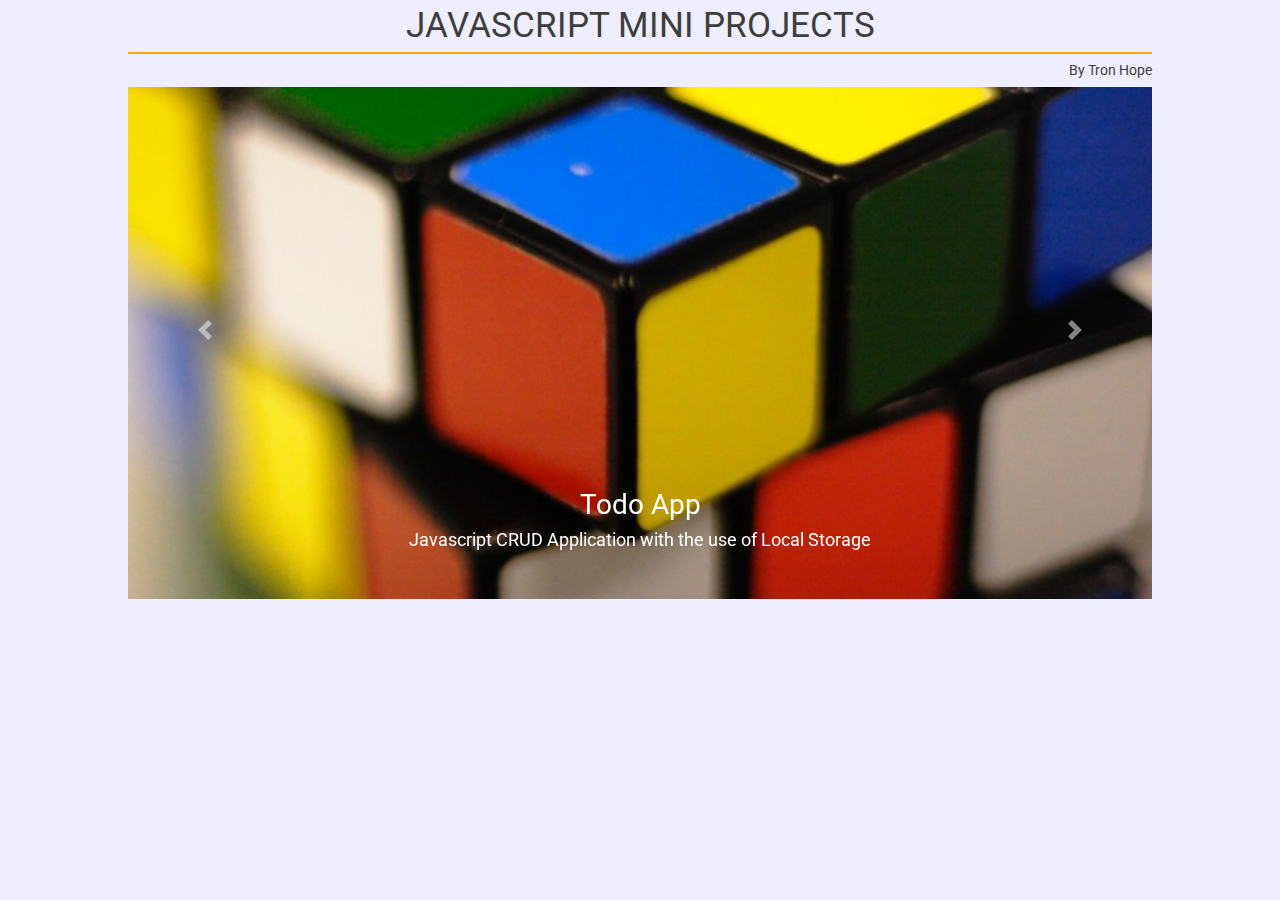
==== index.html @ 96f45258 "Todo App Completed" ====
<!DOCTYPE html>
<html lang="en">
<head>
    <meta charset="UTF-8">
    <meta name="viewport" content="width=device-width, initial-scale=1.0">
    <meta http-equiv="X-UA-Compatible" content="ie=edge">
    <link rel="stylesheet" href="css/bootstrap.min.css">
    <link rel="stylesheet" href="css/style.css">
    <title>JS Projects</title>
</head>
<body>
    <h1>JAVASCRIPT MINI PROJECTS</h1>
    <h6>By Tron Hope</h6>

    <div id="carouselExampleControls" class="carousel slide" data-ride="carousel">
        <div class="carousel-inner">
          <div class="carousel-item active">
            <img class="d-block w-100" src="images/blahjpg" alt="First slide">
            <div class="carousel-caption d-none d-md-block">
                <h2>Todo App</h2>
                <h5>Javascript CRUD Application with the use of Local Storage</h5>
              </div>
          </div>
          <div class="carousel-item">
            <img class="d-block w-100" src=".../800x400?auto=yes&bg=666&fg=444&text=Second slide" alt="Second slide">
          </div>
          <div class="carousel-item">
            <img class="d-block w-100" src=".../800x400?auto=yes&bg=555&fg=333&text=Third slide" alt="Third slide">
          </div>
        </div>
        <a class="carousel-control-prev" href="#carouselExampleControls" role="button" data-slide="prev">
          <span class="carousel-control-prev-icon" aria-hidden="true"></span>
          <span class="sr-only">Previous</span>
        </a>
        <a class="carousel-control-next" href="#carouselExampleControls" role="button" data-slide="next">
          <span class="carousel-control-next-icon" aria-hidden="true"></span>
          <span class="sr-only">Next</span>
        </a>
      </div>
</body>
</html>
---- css/style.css ----
body { width:80%; margin:0 auto; background:#eeeeff; }
h1 { text-align:center; border-bottom:2px solid orange; padding: 5px 0;}
h6 {float:right;}
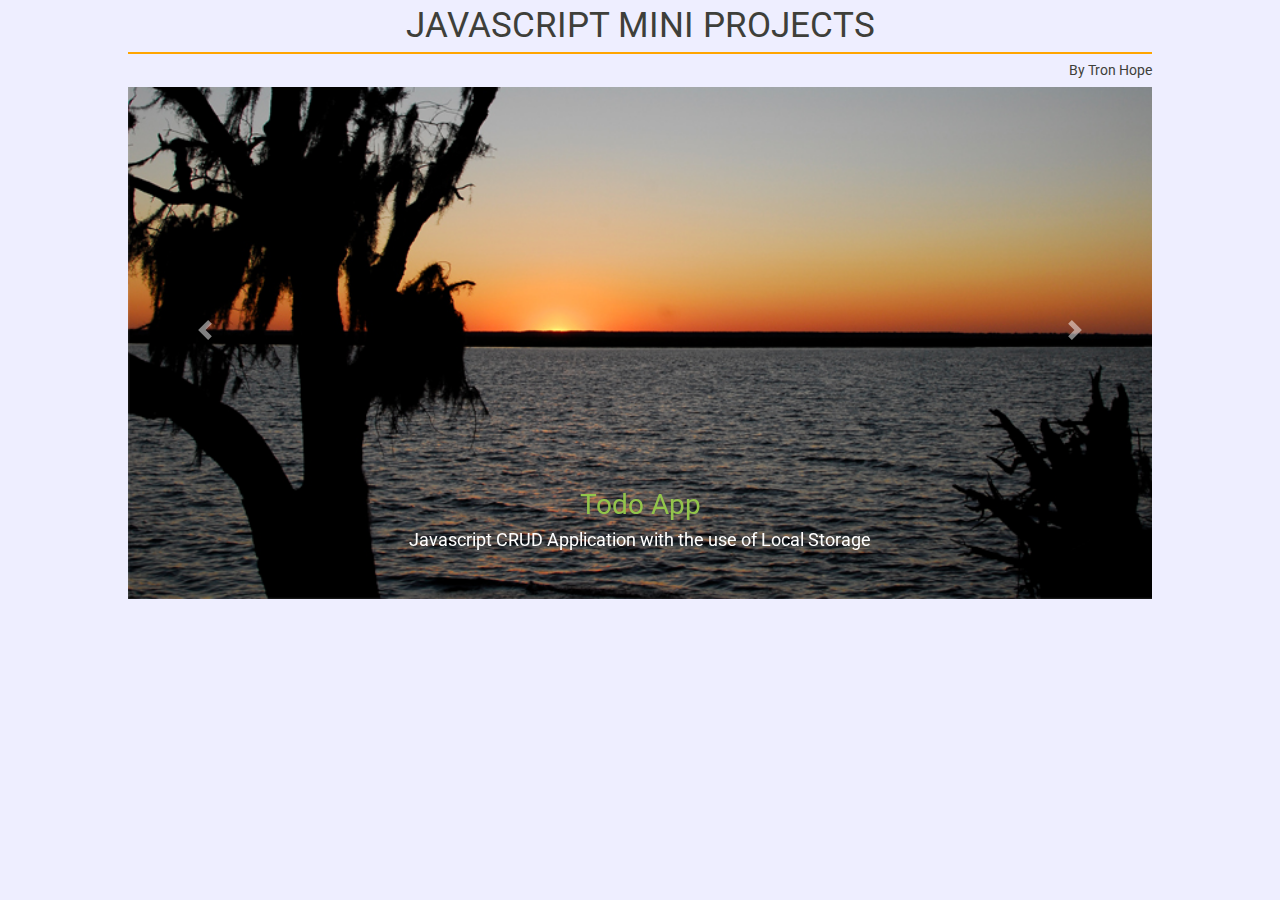
==== commit 7a50fbc7: "edited front page" ====
--- a/index.html
+++ b/index.html
@@ -15,17 +15,11 @@
     <div id="carouselExampleControls" class="carousel slide" data-ride="carousel">
         <div class="carousel-inner">
           <div class="carousel-item active">
-            <img class="d-block w-100" src="images/blahjpg" alt="First slide">
+            <img class="d-block w-100" src="images/Cumberland-800x400.jpg" alt="Todo App">
             <div class="carousel-caption d-none d-md-block">
-                <h2>Todo App</h2>
+                <h2><a href="todo-app/index.html">Todo App</a></h2>
                 <h5>Javascript CRUD Application with the use of Local Storage</h5>
               </div>
-          </div>
-          <div class="carousel-item">
-            <img class="d-block w-100" src=".../800x400?auto=yes&bg=666&fg=444&text=Second slide" alt="Second slide">
-          </div>
-          <div class="carousel-item">
-            <img class="d-block w-100" src=".../800x400?auto=yes&bg=555&fg=333&text=Third slide" alt="Third slide">
           </div>
         </div>
         <a class="carousel-control-prev" href="#carouselExampleControls" role="button" data-slide="prev">
